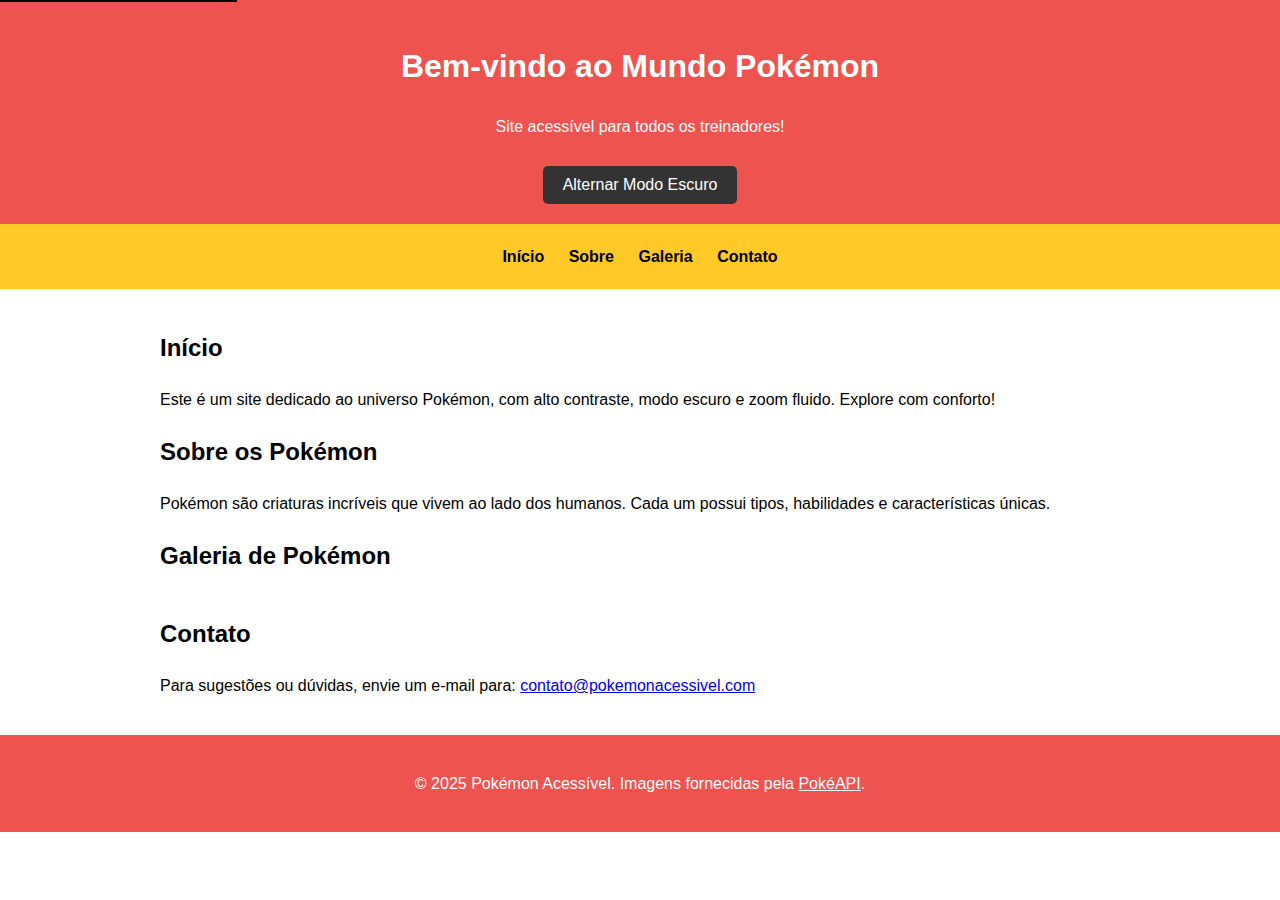
==== Untitled-1.html @ 1eb3e1f9 "Add files via upload" ====
<!DOCTYPE html>
<html lang="pt-BR">

<head>
  <meta charset="UTF-8">
  <meta name="viewport" content="width=device-width, initial-scale=1.0">
  <title>Pokémon - Mundo Acessível</title>
  <meta name="description" content="Explore o mundo dos Pokémon com um site acessível e informativo.">
  <style>
    :root {
      --bg-color: #ffffff;
      --text-color: #000000;
      --card-bg: #e3f2fd;
      --header-bg: #ef5350;
      --footer-bg: #ef5350;
      --nav-bg: #ffca28;
    }

    body.dark-mode {
      --bg-color: #121212;
      --text-color: #ffffff;
      --card-bg: #1e1e1e;
      --header-bg: #b71c1c;
      --footer-bg: #b71c1c;
      --nav-bg: #ffb300;
    }

    body {
      font-family: Arial, sans-serif;
      background-color: var(--bg-color);
      color: var(--text-color);
      margin: 0;
      padding: 0;
      line-height: 1.6;
      transition: all 0.3s ease;
    }

    header, nav, main, footer {
      padding: 20px;
    }

    header {
      background-color: var(--header-bg);
      color: #fff;
      text-align: center;
    }

    nav {
      background-color: var(--nav-bg);
      text-align: center;
    }

    nav a {
      margin: 0 10px;
      color: #000;
      text-decoration: none;
      font-weight: bold;
    }

    nav a:focus, nav a:hover {
      text-decoration: underline;
    }

    .toggle-btn {
      margin-top: 10px;
      padding: 10px 20px;
      font-size: 1rem;
      background-color: #333;
      color: #fff;
      border: none;
      border-radius: 5px;
      cursor: pointer;
    }

    main {
      max-width: 960px;
      margin: auto;
      background: var(--bg-color);
      padding: 20px;
    }

    .pokemon {
      display: flex;
      flex-wrap: wrap;
      gap: 20px;
      justify-content: center;
    }

    .card {
      background: var(--card-bg);
      padding: 15px;
      border-radius: 10px;
      width: 260px;
      text-align: center;
      box-shadow: 0 2px 4px rgba(0,0,0,0.1);
    }

    .card img {
      max-width: 100%;
      height: auto;
      border-radius: 8px;
    }

    footer {
      background: var(--footer-bg);
      color: #fff;
      text-align: center;
    }

    a:focus {
      outline: 2px solid #000;
    }

    .skip-link {
      position: absolute;
      top: -40px;
      left: 0;
      background: #000;
      color: #fff;
      padding: 8px;
      z-index: 100;
    }

    .skip-link:focus {
      top: 0;
    }

    @media (max-width: 600px) {
      .card {
        width: 100%;
      }
    }
  </style>
</head>

<body>
  <a href="#conteudo" class="skip-link">Pular para o conteúdo principal</a>

  <header role="banner">
    <h1>Bem-vindo ao Mundo Pokémon</h1>
    <p>Site acessível para todos os treinadores!</p>
    <button class="toggle-btn" onclick="toggleDarkMode()">Alternar Modo Escuro</button>
  </header>

  <nav role="navigation" aria-label="Menu principal">
    <a href="#inicio">Início</a>
    <a href="#sobre">Sobre</a>
    <a href="#galeria">Galeria</a>
    <a href="#contato">Contato</a>
  </nav>

  <main id="conteudo" role="main">
    <section id="inicio" aria-labelledby="titulo-inicio">
      <h2 id="titulo-inicio">Início</h2>
      <p>Este é um site dedicado ao universo Pokémon, com alto contraste, modo escuro e zoom fluido. Explore com conforto!</p>
    </section>

    <section id="sobre" aria-labelledby="titulo-sobre">
      <h2 id="titulo-sobre">Sobre os Pokémon</h2>
      <p>Pokémon são criaturas incríveis que vivem ao lado dos humanos. Cada um possui tipos, habilidades e características únicas.</p>
    </section>

    <section id="galeria" aria-labelledby="titulo-galeria">
      <h2 id="titulo-galeria">Galeria de Pokémon</h2>
      <div id="pokemon-container" class="pokemon" aria-live="polite">
        <p>Carregando Pokémon...</p>
      </div>
    </section>

    <section id="contato" aria-labelledby="titulo-contato">
      <h2 id="titulo-contato">Contato</h2>
      <p>Para sugestões ou dúvidas, envie um e-mail para: <a href="mailto:contato@pokemonacessivel.com">contato@pokemonacessivel.com</a></p>
    </section>
  </main>

  <footer role="contentinfo">
    <p>&copy; 2025 Pokémon Acessível. Imagens fornecidas pela <a href="https://pokeapi.co/" target="_blank" style="color: #fff;">PokéAPI</a>.</p>
  </footer>

  <script>
    function toggleDarkMode() {
      document.body.classList.toggle('dark-mode');
    }

    async function carregarPokemon(ids) {
      const container = document.getElementById('pokemon-container');
      container.innerHTML = '';

      for (const id of ids) {
        try {
          const res = await fetch(`https://pokeapi.co/api/v2/pokemon/${id}`);
          const data = await res.json();

          const nome = data.name.charAt(0).toUpperCase() + data.name.slice(1);
          const tipos = data.types.map(t => t.type.name.charAt(0).toUpperCase() + t.type.name.slice(1)).join(' / ');
          const altura = (data.height / 10).toFixed(1);
          const peso = (data.weight / 10).toFixed(1);
          const habilidade = data.abilities[0]?.ability.name || 'Desconhecida';
          const imagem = data.sprites.other['official-artwork'].front_default;

          const card = document.createElement('article');
          card.className = 'card';
          card.innerHTML = `
            <img src="${imagem}" alt="${nome}">
            <h3>${nome}</h3>
            <p><strong>Tipo:</strong> ${tipos}</p>
            <p><strong>Altura:</strong> ${altura} m</p>
            <p><strong>Peso:</strong> ${peso} kg</p>
            <p><strong>Habilidade:</strong> ${habilidade.charAt(0).toUpperCase() + habilidade.slice(1)}</p>
          `;
          container.appendChild(card);
        } catch (error) {
          console.error('Erro ao carregar Pokémon:', error);
        }
      }
    }

    // IDs dos Pokémon a exibir (pode adicionar mais aqui)
    carregarPokemon([1, 4, 7, 25, 39, 52, 94, 133, 150, 151]);
  </script>
</body>

</html>
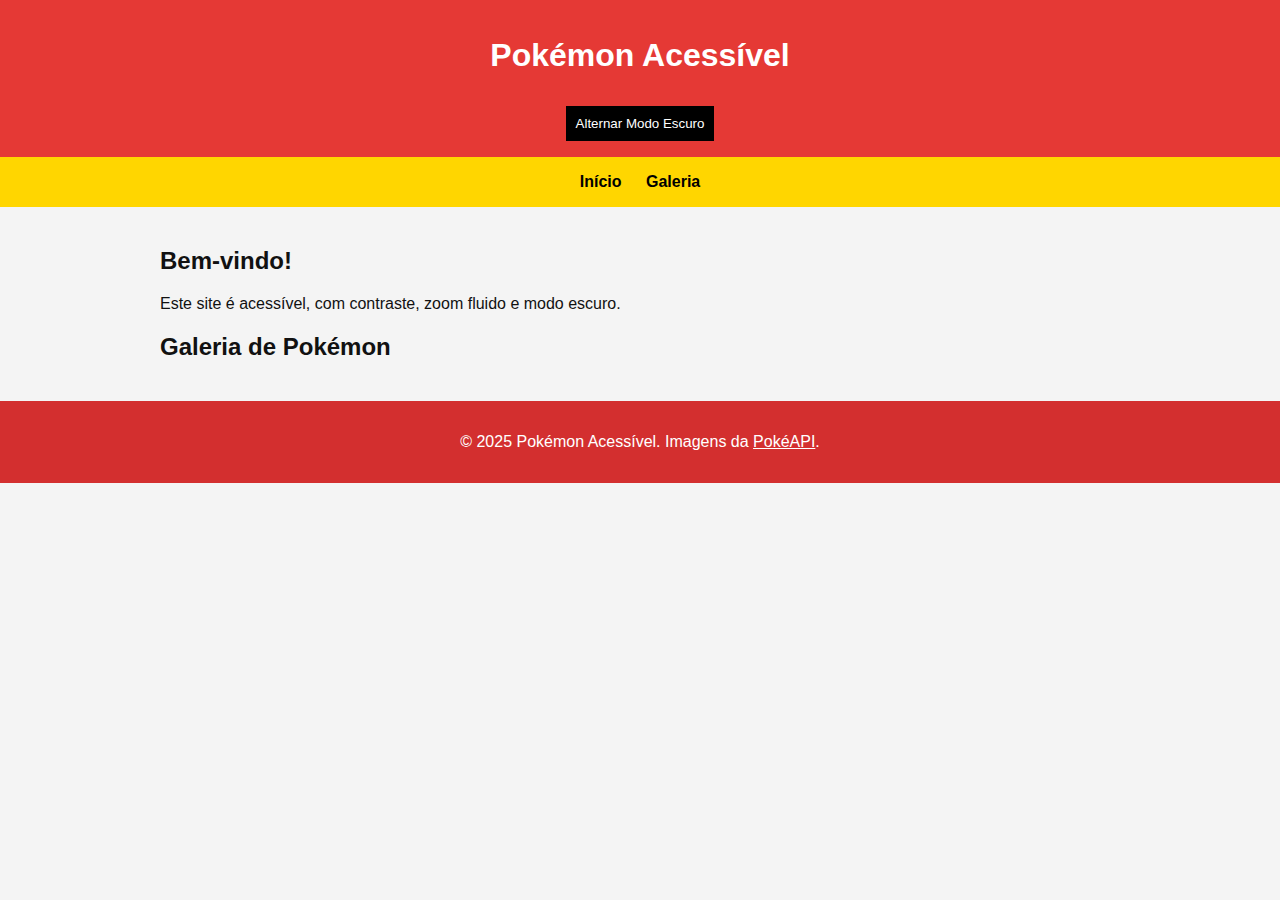
==== commit f9a22c0c: "Add files via upload" ====
--- a/Untitled-1.html
+++ b/Untitled-1.html
@@ -1,82 +1,71 @@
 <!DOCTYPE html>
 <html lang="pt-BR">
-
 <head>
   <meta charset="UTF-8">
+  <title>Pokémon Acessível</title>
   <meta name="viewport" content="width=device-width, initial-scale=1.0">
-  <title>Pokémon - Mundo Acessível</title>
-  <meta name="description" content="Explore o mundo dos Pokémon com um site acessível e informativo.">
   <style>
     :root {
-      --bg-color: #ffffff;
-      --text-color: #000000;
-      --card-bg: #e3f2fd;
-      --header-bg: #ef5350;
-      --footer-bg: #ef5350;
-      --nav-bg: #ffca28;
+      --bg: #f4f4f4;
+      --text: #111;
+      --header: #e53935;
+      --card: #fff;
+      --nav: #ffd600;
+      --footer: #d32f2f;
     }
 
     body.dark-mode {
-      --bg-color: #121212;
-      --text-color: #ffffff;
-      --card-bg: #1e1e1e;
-      --header-bg: #b71c1c;
-      --footer-bg: #b71c1c;
-      --nav-bg: #ffb300;
+      --bg: #121212;
+      --text: #eee;
+      --header: #880e4f;
+      --card: #1e1e1e;
+      --nav: #ffb300;
+      --footer: #560027;
     }
 
     body {
-      font-family: Arial, sans-serif;
-      background-color: var(--bg-color);
-      color: var(--text-color);
+      background-color: var(--bg);
+      color: var(--text);
+      font-family: sans-serif;
       margin: 0;
       padding: 0;
-      line-height: 1.6;
-      transition: all 0.3s ease;
+      transition: 0.3s;
     }
 
-    header, nav, main, footer {
-      padding: 20px;
+    header, nav, footer {
+      padding: 1em;
+      text-align: center;
     }
 
     header {
-      background-color: var(--header-bg);
-      color: #fff;
-      text-align: center;
+      background: var(--header);
+      color: white;
     }
 
     nav {
-      background-color: var(--nav-bg);
-      text-align: center;
+      background: var(--nav);
     }
 
     nav a {
       margin: 0 10px;
-      color: #000;
       text-decoration: none;
       font-weight: bold;
-    }
-
-    nav a:focus, nav a:hover {
-      text-decoration: underline;
+      color: black;
     }
 
     .toggle-btn {
+      background: black;
+      color: white;
+      padding: 10px;
       margin-top: 10px;
-      padding: 10px 20px;
-      font-size: 1rem;
-      background-color: #333;
-      color: #fff;
       border: none;
-      border-radius: 5px;
       cursor: pointer;
     }
 
     main {
+      padding: 20px;
       max-width: 960px;
       margin: auto;
-      background: var(--bg-color);
-      padding: 20px;
     }
 
     .pokemon {
@@ -87,137 +76,80 @@
     }
 
     .card {
-      background: var(--card-bg);
-      padding: 15px;
+      background: var(--card);
       border-radius: 10px;
-      width: 260px;
+      padding: 1em;
+      width: 200px;
       text-align: center;
-      box-shadow: 0 2px 4px rgba(0,0,0,0.1);
+      box-shadow: 0 2px 8px rgba(0,0,0,0.2);
     }
 
     .card img {
-      max-width: 100%;
+      width: 100%;
       height: auto;
-      border-radius: 8px;
     }
 
     footer {
-      background: var(--footer-bg);
-      color: #fff;
-      text-align: center;
-    }
-
-    a:focus {
-      outline: 2px solid #000;
-    }
-
-    .skip-link {
-      position: absolute;
-      top: -40px;
-      left: 0;
-      background: #000;
-      color: #fff;
-      padding: 8px;
-      z-index: 100;
-    }
-
-    .skip-link:focus {
-      top: 0;
-    }
-
-    @media (max-width: 600px) {
-      .card {
-        width: 100%;
-      }
+      background: var(--footer);
+      color: white;
     }
   </style>
 </head>
-
 <body>
-  <a href="#conteudo" class="skip-link">Pular para o conteúdo principal</a>
-
-  <header role="banner">
-    <h1>Bem-vindo ao Mundo Pokémon</h1>
-    <p>Site acessível para todos os treinadores!</p>
-    <button class="toggle-btn" onclick="toggleDarkMode()">Alternar Modo Escuro</button>
+  <header>
+    <h1>Pokémon Acessível</h1>
+    <button class="toggle-btn" onclick="document.body.classList.toggle('dark-mode')">
+      Alternar Modo Escuro
+    </button>
   </header>
 
-  <nav role="navigation" aria-label="Menu principal">
+  <nav>
     <a href="#inicio">Início</a>
-    <a href="#sobre">Sobre</a>
     <a href="#galeria">Galeria</a>
-    <a href="#contato">Contato</a>
   </nav>
 
-  <main id="conteudo" role="main">
-    <section id="inicio" aria-labelledby="titulo-inicio">
-      <h2 id="titulo-inicio">Início</h2>
-      <p>Este é um site dedicado ao universo Pokémon, com alto contraste, modo escuro e zoom fluido. Explore com conforto!</p>
+  <main>
+    <section id="inicio">
+      <h2>Bem-vindo!</h2>
+      <p>Este site é acessível, com contraste, zoom fluido e modo escuro.</p>
     </section>
 
-    <section id="sobre" aria-labelledby="titulo-sobre">
-      <h2 id="titulo-sobre">Sobre os Pokémon</h2>
-      <p>Pokémon são criaturas incríveis que vivem ao lado dos humanos. Cada um possui tipos, habilidades e características únicas.</p>
-    </section>
-
-    <section id="galeria" aria-labelledby="titulo-galeria">
-      <h2 id="titulo-galeria">Galeria de Pokémon</h2>
-      <div id="pokemon-container" class="pokemon" aria-live="polite">
-        <p>Carregando Pokémon...</p>
+    <section id="galeria">
+      <h2>Galeria de Pokémon</h2>
+      <div class="pokemon" id="pokemon-container">
+        Carregando...
       </div>
-    </section>
-
-    <section id="contato" aria-labelledby="titulo-contato">
-      <h2 id="titulo-contato">Contato</h2>
-      <p>Para sugestões ou dúvidas, envie um e-mail para: <a href="mailto:contato@pokemonacessivel.com">contato@pokemonacessivel.com</a></p>
     </section>
   </main>
 
-  <footer role="contentinfo">
-    <p>&copy; 2025 Pokémon Acessível. Imagens fornecidas pela <a href="https://pokeapi.co/" target="_blank" style="color: #fff;">PokéAPI</a>.</p>
+  <footer>
+    <p>&copy; 2025 Pokémon Acessível. Imagens da <a href="https://pokeapi.co" style="color: #fff;" target="_blank">PokéAPI</a>.</p>
   </footer>
 
   <script>
-    function toggleDarkMode() {
-      document.body.classList.toggle('dark-mode');
-    }
-
     async function carregarPokemon(ids) {
       const container = document.getElementById('pokemon-container');
       container.innerHTML = '';
 
       for (const id of ids) {
-        try {
-          const res = await fetch(`https://pokeapi.co/api/v2/pokemon/${id}`);
-          const data = await res.json();
+        const res = await fetch(`https://pokeapi.co/api/v2/pokemon/${id}`);
+        const data = await res.json();
+        const nome = data.name.charAt(0).toUpperCase() + data.name.slice(1);
+        const tipos = data.types.map(t => t.type.name).join(', ');
+        const imagem = data.sprites.other['official-artwork'].front_default;
 
-          const nome = data.name.charAt(0).toUpperCase() + data.name.slice(1);
-          const tipos = data.types.map(t => t.type.name.charAt(0).toUpperCase() + t.type.name.slice(1)).join(' / ');
-          const altura = (data.height / 10).toFixed(1);
-          const peso = (data.weight / 10).toFixed(1);
-          const habilidade = data.abilities[0]?.ability.name || 'Desconhecida';
-          const imagem = data.sprites.other['official-artwork'].front_default;
-
-          const card = document.createElement('article');
-          card.className = 'card';
-          card.innerHTML = `
-            <img src="${imagem}" alt="${nome}">
-            <h3>${nome}</h3>
-            <p><strong>Tipo:</strong> ${tipos}</p>
-            <p><strong>Altura:</strong> ${altura} m</p>
-            <p><strong>Peso:</strong> ${peso} kg</p>
-            <p><strong>Habilidade:</strong> ${habilidade.charAt(0).toUpperCase() + habilidade.slice(1)}</p>
-          `;
-          container.appendChild(card);
-        } catch (error) {
-          console.error('Erro ao carregar Pokémon:', error);
-        }
+        const card = document.createElement('div');
+        card.className = 'card';
+        card.innerHTML = `
+          <img src="${imagem}" alt="${nome}">
+          <h3>${nome}</h3>
+          <p>Tipo: ${tipos}</p>
+        `;
+        container.appendChild(card);
       }
     }
 
-    // IDs dos Pokémon a exibir (pode adicionar mais aqui)
     carregarPokemon([1, 4, 7, 25, 39, 52, 94, 133, 150, 151]);
   </script>
 </body>
-
 </html>
